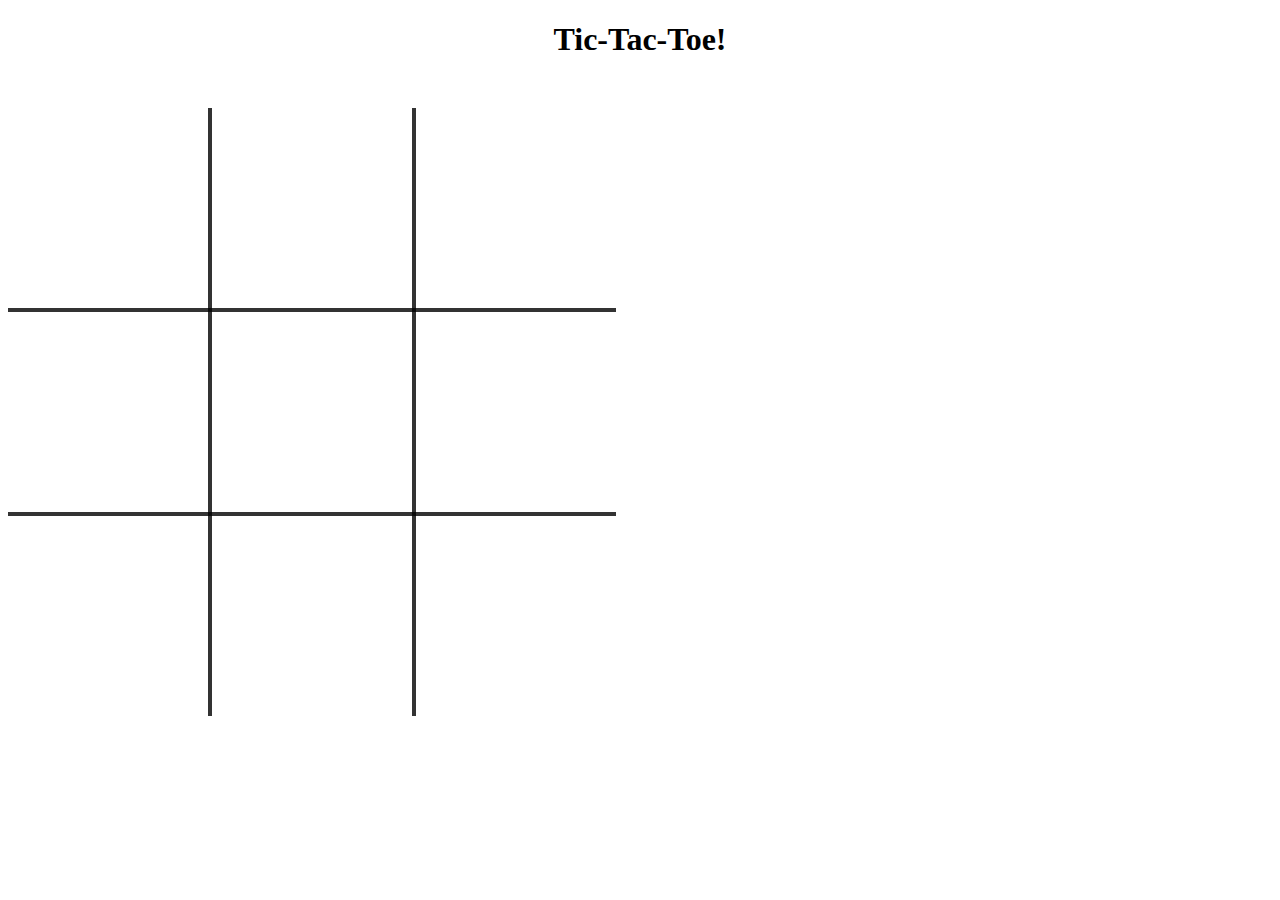
==== index.html @ e9a8b765 "rename index" ====
<!DOCTYPE html>
<html lang="en">
<head>
    <title>Play: TicTacToe!</title>
    <meta charset="UTF-8" />
    <meta name="viewport" content="width=device-width, initial-scale=1.0" />
    <link rel="stylesheet" type="text/css" href="./css/game.css" />
    <script src="./js/tictactoe.js"></script>
</head>

<h1>Tic-Tac-Toe!</h1>

<body id='body'>
    <!--This container is needed to overlay our canvas over our table.  -->
    <div class="center-container">
      <!--Note: Canvas width and height must be set within the element.  -->
        <canvas id='win-lines' width="608" height="608"></canvas>
        <table>
            <tr>
            <td id="0" onclick='placeXOrO("0")'></td>
            <td id="1" onclick='placeXOrO("1")'></td>
            <td id="2" onclick='placeXOrO("2")'></td>
            </tr>
            <tr>
            <td id="3" onclick='placeXOrO("3")'></td>
            <td id="4" onclick='placeXOrO("4")'></td>
            <td id="5" onclick='placeXOrO("5")'></td>
            </tr>
            <tr>
            <td id="6" onclick='placeXOrO("6")'></td>
            <td id="7" onclick='placeXOrO("7")'></td>
            <td id="8" onclick='placeXOrO("8")'></td>
            </tr>
        </table>
    </div>
</body>
</html>
---- css/game.css ----
/* This container includes our table and our canvas. */
.center-container {
  /* This property sets the width of our container. */
  width: 608px;
  /* This property centers our container. */
  margin: 0;
  /* 50px down from top */
  margin-top: 50px;
}

table {
  /* This property collapses table borders into 1 border. */
  border-collapse: collapse;
  /* Hides outer borders on the table. */
  border-style: hidden;
}

td {
  cursor: pointer;
  border: 4px solid rgba(0, 0, 0, 0.8);
  padding: 0px;
  width: 200px;
  height: 200px;
}

canvas {
  position: absolute;
  /* This property places our canvas over the top of our table. */
  z-index: 10;
  /* This property makes our canvas invisible. */
  pointer-events: none;
}

h1 {
  text-align: center;
}
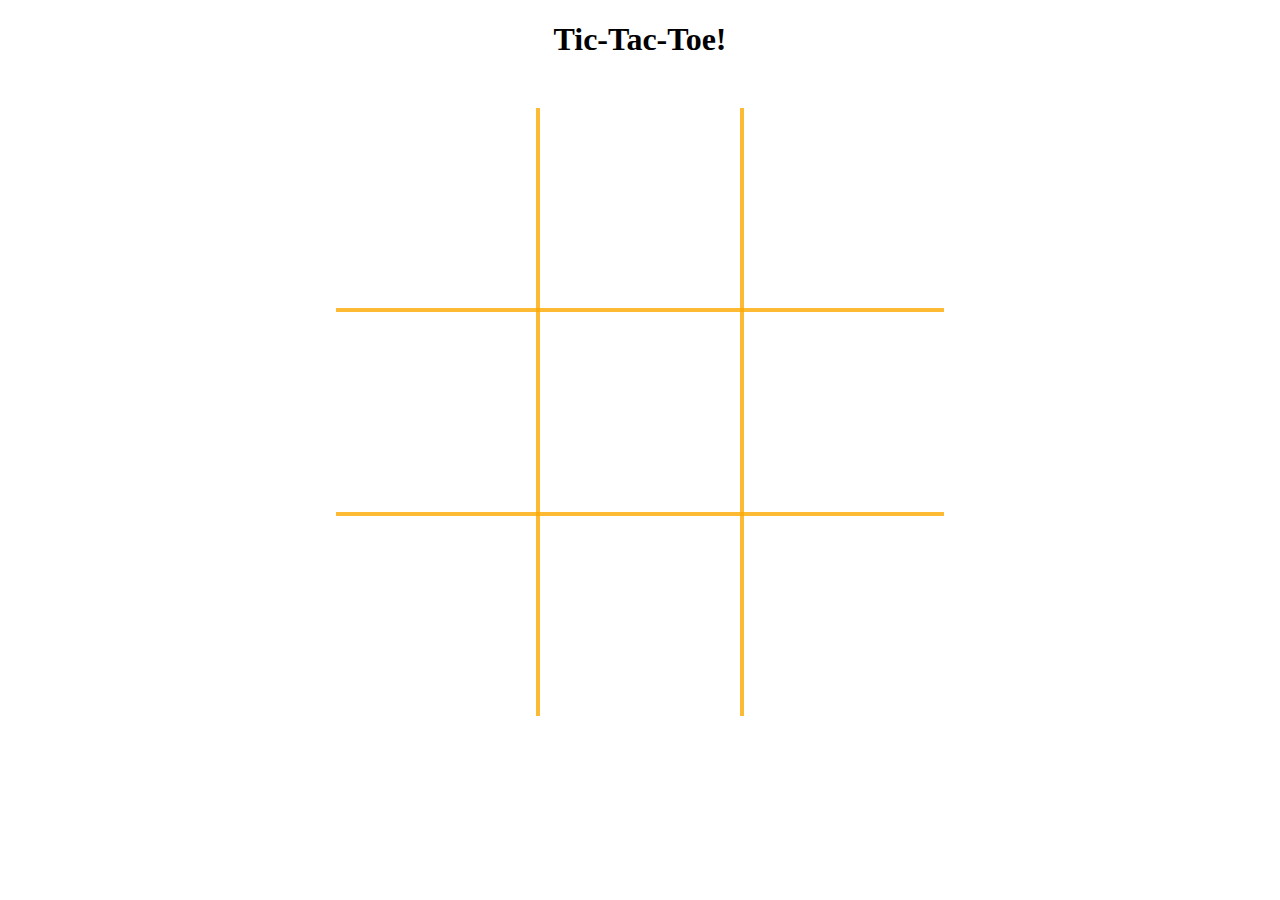
==== commit 212b880b: "corrections" ====
--- a/index.html
+++ b/index.html
@@ -7,9 +7,7 @@
     <link rel="stylesheet" type="text/css" href="./css/game.css" />
     <script src="./js/tictactoe.js"></script>
 </head>
-
 <h1>Tic-Tac-Toe!</h1>
-
 <body id='body'>
     <!--This container is needed to overlay our canvas over our table.  -->
     <div class="center-container">
@@ -17,19 +15,19 @@
         <canvas id='win-lines' width="608" height="608"></canvas>
         <table>
             <tr>
-            <td id="0" onclick='placeXOrO("0")'></td>
-            <td id="1" onclick='placeXOrO("1")'></td>
-            <td id="2" onclick='placeXOrO("2")'></td>
+                <td id="0" onclick='placeXOrO("0")'></td>
+                <td id="1" onclick='placeXOrO("1")'></td>
+                <td id="2" onclick='placeXOrO("2")'></td>
             </tr>
             <tr>
-            <td id="3" onclick='placeXOrO("3")'></td>
-            <td id="4" onclick='placeXOrO("4")'></td>
-            <td id="5" onclick='placeXOrO("5")'></td>
+                <td id="3" onclick='placeXOrO("3")'></td>
+                <td id="4" onclick='placeXOrO("4")'></td>
+                <td id="5" onclick='placeXOrO("5")'></td>
             </tr>
             <tr>
-            <td id="6" onclick='placeXOrO("6")'></td>
-            <td id="7" onclick='placeXOrO("7")'></td>
-            <td id="8" onclick='placeXOrO("8")'></td>
+                <td id="6" onclick='placeXOrO("6")'></td>
+                <td id="7" onclick='placeXOrO("7")'></td>
+                <td id="8" onclick='placeXOrO("8")'></td>
             </tr>
         </table>
     </div>
--- a/css/game.css
+++ b/css/game.css
@@ -3,7 +3,7 @@
   /* This property sets the width of our container. */
   width: 608px;
   /* This property centers our container. */
-  margin: 0;
+  margin: 0 auto;
   /* 50px down from top */
   margin-top: 50px;
 }
@@ -17,7 +17,7 @@
 
 td {
   cursor: pointer;
-  border: 4px solid rgba(0, 0, 0, 0.8);
+  border: 4px solid rgba(252, 169, 3, 0.8);
   padding: 0px;
   width: 200px;
   height: 200px;
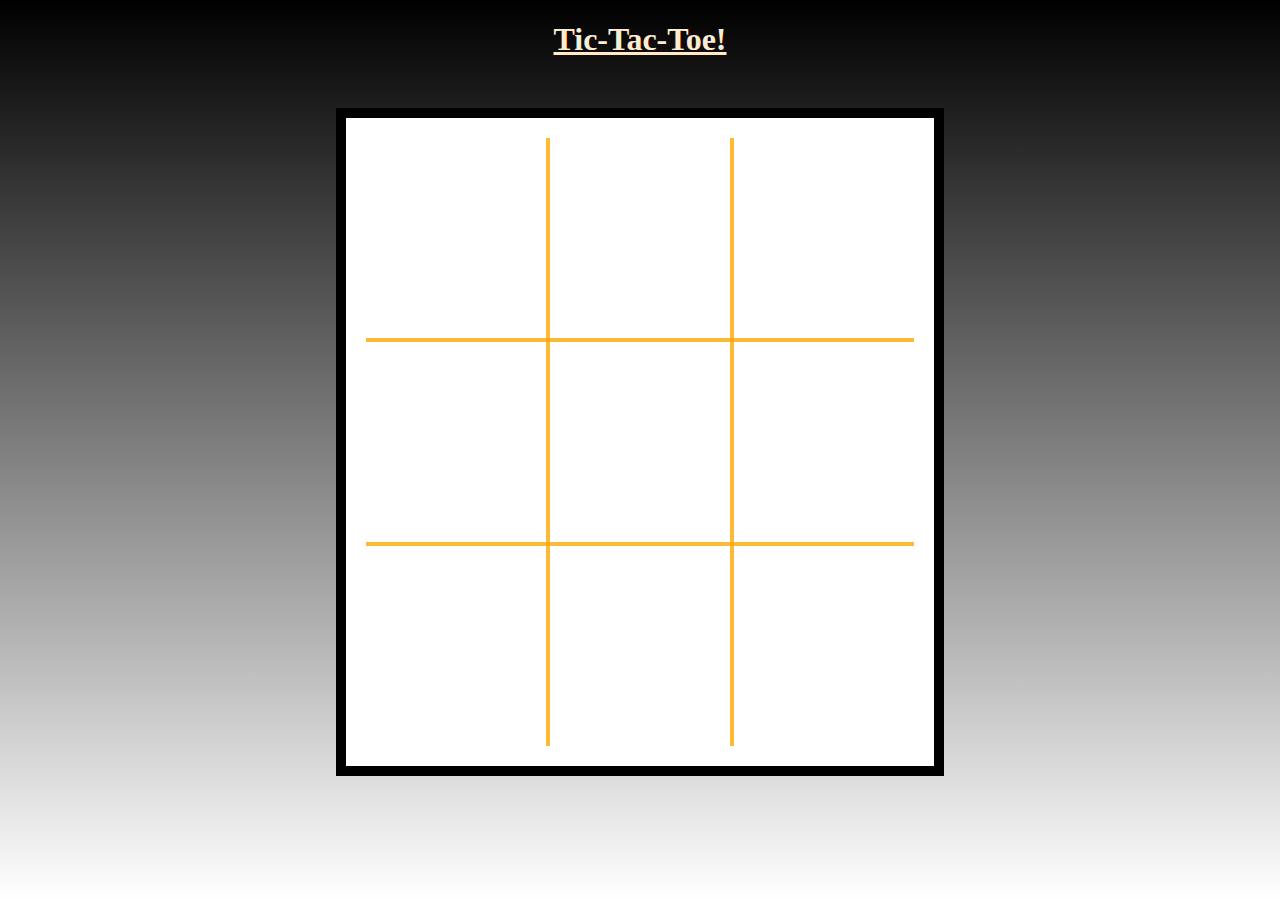
==== commit 14e2a538: "added new styling to board" ====
--- a/index.html
+++ b/index.html
@@ -1,35 +1,36 @@
 <!DOCTYPE html>
 <html lang="en">
-<head>
-    <title>Play: TicTacToe!</title>
-    <meta charset="UTF-8" />
-    <meta name="viewport" content="width=device-width, initial-scale=1.0" />
-    <link rel="stylesheet" type="text/css" href="./css/game.css" />
-    <script src="./js/tictactoe.js"></script>
-</head>
-<h1>Tic-Tac-Toe!</h1>
-<body id='body'>
-    <!--This container is needed to overlay our canvas over our table.  -->
-    <div class="center-container">
-      <!--Note: Canvas width and height must be set within the element.  -->
-        <canvas id='win-lines' width="608" height="608"></canvas>
-        <table>
-            <tr>
-                <td id="0" onclick='placeXOrO("0")'></td>
-                <td id="1" onclick='placeXOrO("1")'></td>
-                <td id="2" onclick='placeXOrO("2")'></td>
-            </tr>
-            <tr>
-                <td id="3" onclick='placeXOrO("3")'></td>
-                <td id="4" onclick='placeXOrO("4")'></td>
-                <td id="5" onclick='placeXOrO("5")'></td>
-            </tr>
-            <tr>
-                <td id="6" onclick='placeXOrO("6")'></td>
-                <td id="7" onclick='placeXOrO("7")'></td>
-                <td id="8" onclick='placeXOrO("8")'></td>
-            </tr>
-        </table>
-    </div>
-</body>
+    <head>
+        <title>Play: TicTacToe!</title>
+        <meta charset="UTF-8" />
+        <meta name="viewport" content="width=device-width, initial-scale=1.0" />
+        <link rel="stylesheet" type="text/css" href="./css/game.css" />
+        <script src="./js/tictactoe.js"></script>
+        <link rel="icon" type="image/png" href="./images/icon.png" />
+    </head>
+    <h1><u><b>Tic-Tac-Toe!</b></u></h1>
+    <body id='body' class="gameContainer">
+        <div class="center-container" style="background-color: white;">
+            <div class="gameBorder">
+                <canvas id='win-lines' width="608" height="608"></canvas>
+                <table>
+                    <tr>
+                        <td id="0" onclick='placeXOrO("0")'></td>
+                        <td id="1" onclick='placeXOrO("1")'></td>
+                        <td id="2" onclick='placeXOrO("2")'></td>
+                    </tr>
+                    <tr>
+                        <td id="3" onclick='placeXOrO("3")'></td>
+                        <td id="4" onclick='placeXOrO("4")'></td>
+                        <td id="5" onclick='placeXOrO("5")'></td>
+                    </tr>
+                    <tr>
+                        <td id="6" onclick='placeXOrO("6")'></td>
+                        <td id="7" onclick='placeXOrO("7")'></td>
+                        <td id="8" onclick='placeXOrO("8")'></td>
+                    </tr>
+                </table>
+            </div>
+        </div>
+    </body>
 </html>
--- a/css/game.css
+++ b/css/game.css
@@ -33,4 +33,21 @@
 
 h1 {
   text-align: center;
+  color: blanchedalmond;
 }
+
+.gameBorder {
+  border: black solid 10px; 
+  padding: 20px;
+}
+
+.gameContainer {
+  /*make the background gradient from black to white*/
+  background: linear-gradient(to bottom, black, white);
+  /*make the background image a repeating pattern*/
+  background-repeat: repeat;
+  /*make the background image scroll*/
+  background-attachment: fixed;
+  /*make the background image stretch to fill the container*/
+  background-size: cover;
+}
